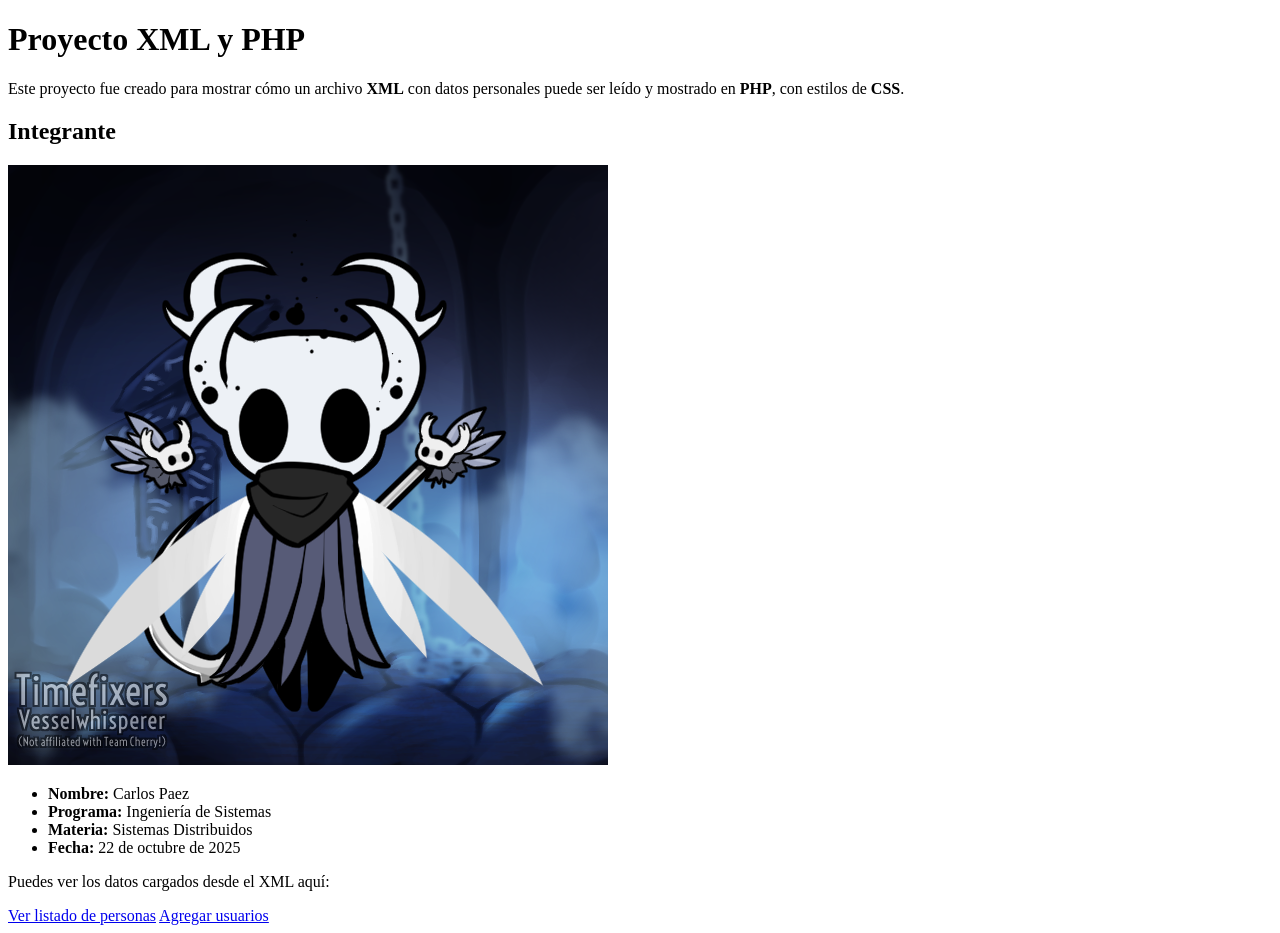
==== index.html @ 8d5d5114 "Update and rename inicio.html to index.html" ====
<!DOCTYPE html>
<html lang="es">
<head>
  <meta charset="UTF-8">
  <title>Proyecto </title>
  <link rel="stylesheet" href="../CSS/style.CSS">
</head>
<body>
  <div class="container">
    <h1>Proyecto XML y PHP</h1>
    <p>
      Este proyecto fue creado para mostrar cómo un archivo 
      <strong>XML</strong> con datos personales puede ser leído y mostrado en 
      <strong>PHP</strong>, con estilos de <strong>CSS</strong>.
    </p>

    <h2>Integrante</h2>
    </p>
            <div class="perfil">
             <img src="../CSS/Caballerito.png" alt="Foto de perfil" class="imagen-perfil">
                <div class="info">
    <ul>
      <li><strong>Nombre:</strong> Carlos Paez</li>
      <li><strong>Programa:</strong> Ingeniería de Sistemas</li>
      <li><strong>Materia:</strong> Sistemas Distribuidos</li>
      <li><strong>Fecha:</strong> 22 de octubre de 2025</li>
    </ul>

    <p>Puedes ver los datos cargados desde el XML aquí:</p>
    <a class="button" href="../PHP/lista.php"> Ver listado de personas</a>
    <a class="button" href="../PHP/index.php"> Agregar usuarios</a>
  </div>
</body>
</html>
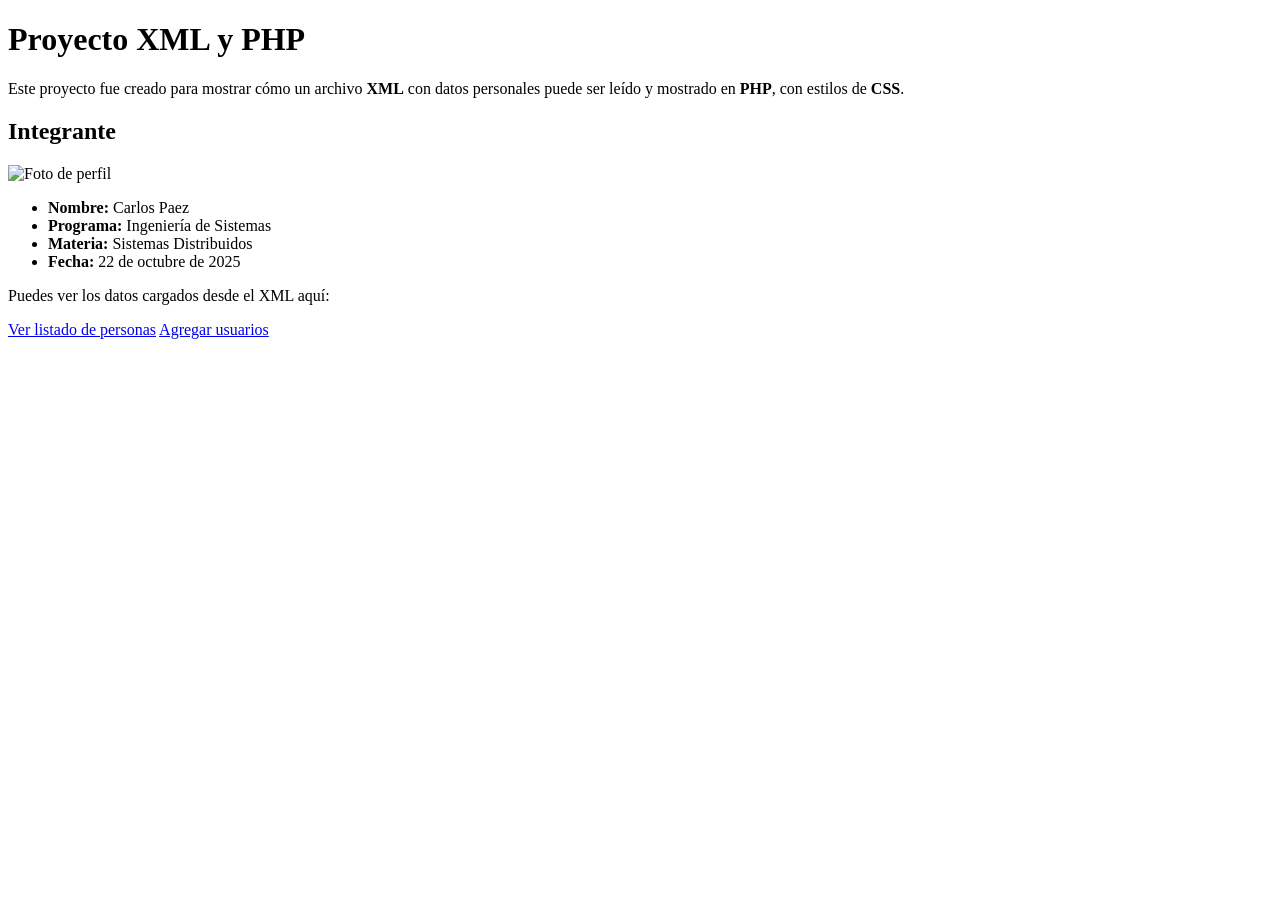
==== commit 71b54a8f: "Update index.html" ====
--- a/index.html
+++ b/index.html
@@ -3,7 +3,7 @@
 <head>
   <meta charset="UTF-8">
   <title>Proyecto </title>
-  <link rel="stylesheet" href="../CSS/style.CSS">
+  <link rel="stylesheet" href="css/style.CSS">
 </head>
 <body>
   <div class="container">
@@ -27,10 +27,13 @@
     </ul>
 
     <p>Puedes ver los datos cargados desde el XML aquí:</p>
-    <a class="button" href="../PHP/lista.php"> Ver listado de personas</a>
-    <a class="button" href="../PHP/index.php"> Agregar usuarios</a>
+    <a class="button" href="PHP/lista.php"> Ver listado de personas</a>
+    <a class="button" href="PHP/index.php"> Agregar usuarios</a>
   </div>
 </body>
 </html>
 
 
+
+
+
